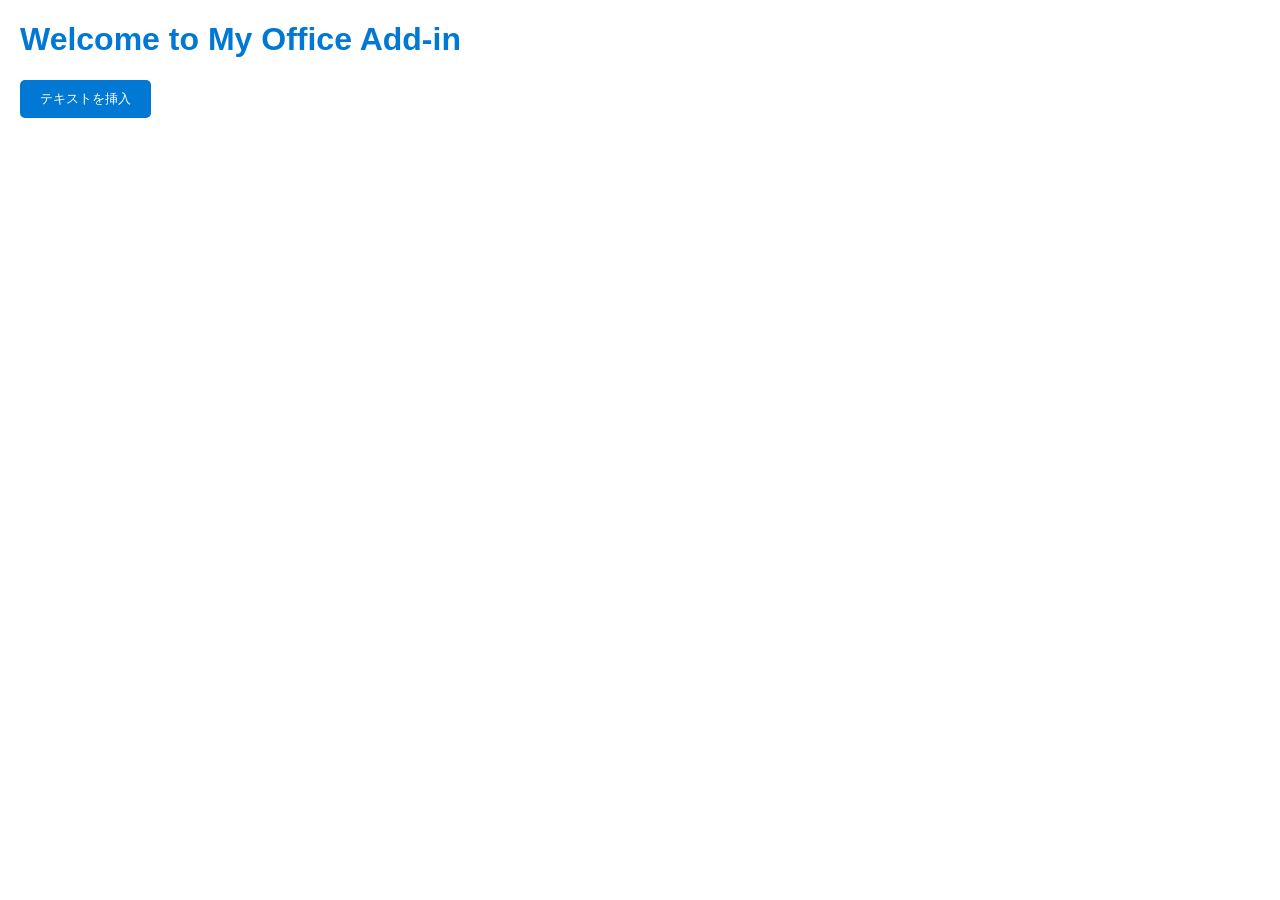
==== index.html @ 73bd4ed3 "Add files via upload" ====
<!DOCTYPE html>
<html>
<head>
    <title>My Office Add-in</title>
    <link rel="stylesheet" href="style.css">
</head>
<body>
    <h1>Welcome to My Office Add-in</h1>
    <button id="insertText">テキストを挿入</button>
    <script src="script.js"></script>
</body>
</html>
---- style.css ----
body {
    font-family: Arial, sans-serif;
    margin: 20px;
}
h1 {
    color: #0078D4;
}
button {
    padding: 10px 20px;
    background-color: #0078D4;
    color: white;
    border: none;
    border-radius: 5px;
    cursor: pointer;
}
button:hover {
    background-color: #005A9E;
}
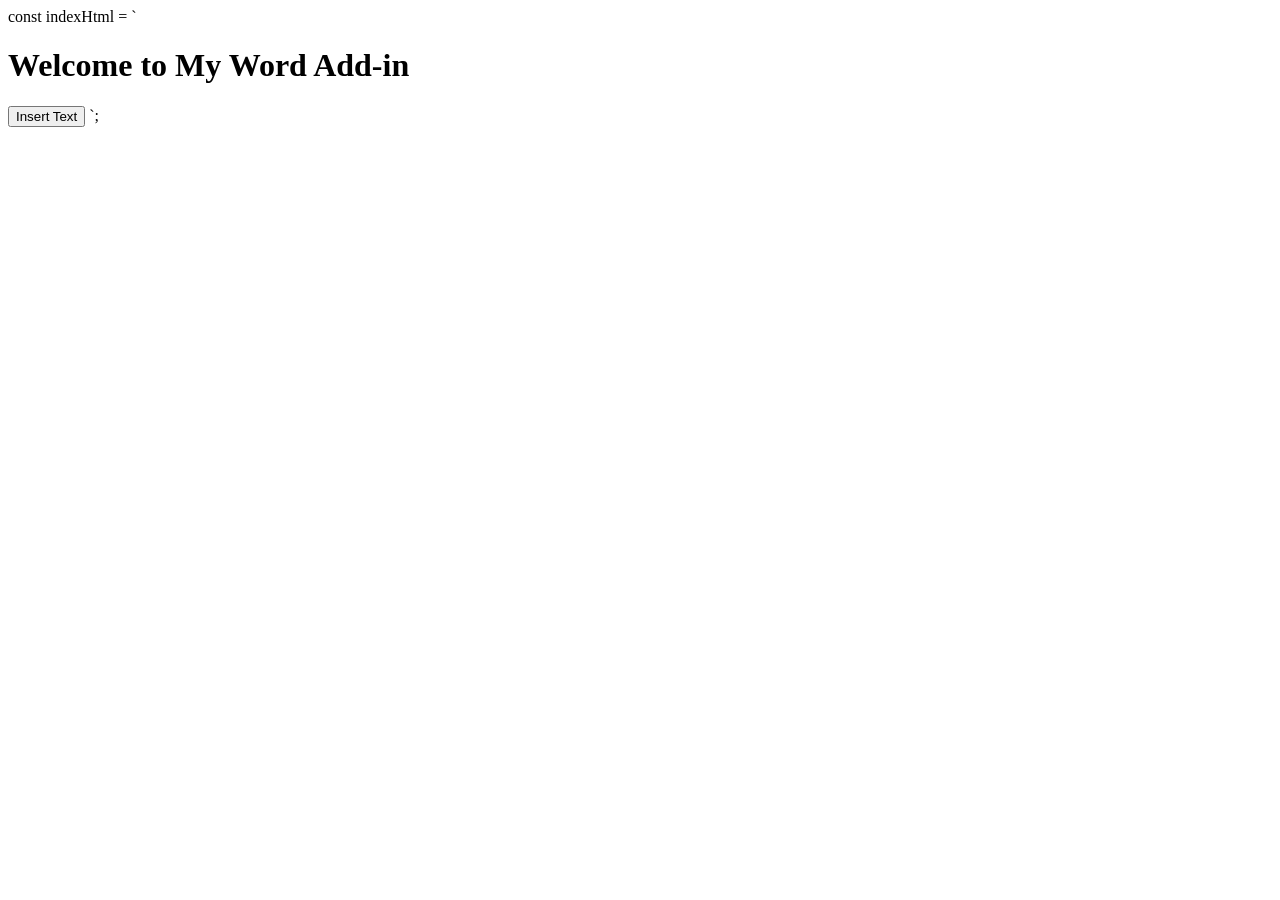
==== commit bbb12042: "Add files via upload" ====
--- a/index.html
+++ b/index.html
@@ -1,12 +1,13 @@
-<!DOCTYPE html>
-<html>
+const indexHtml = `<!DOCTYPE html>
+<html lang="en">
 <head>
-    <title>My Office Add-in</title>
-    <link rel="stylesheet" href="style.css">
+  <meta charset="UTF-8">
+  <meta name="viewport" content="width=device-width, initial-scale=1.0">
+  <title>My Word Add-in</title>
+  <script src="main.js"></script>
 </head>
 <body>
-    <h1>Welcome to My Office Add-in</h1>
-    <button id="insertText">テキストを挿入</button>
-    <script src="script.js"></script>
+  <h1>Welcome to My Word Add-in</h1>
+  <button id="insertText">Insert Text</button>
 </body>
-</html>
+</html>`;
